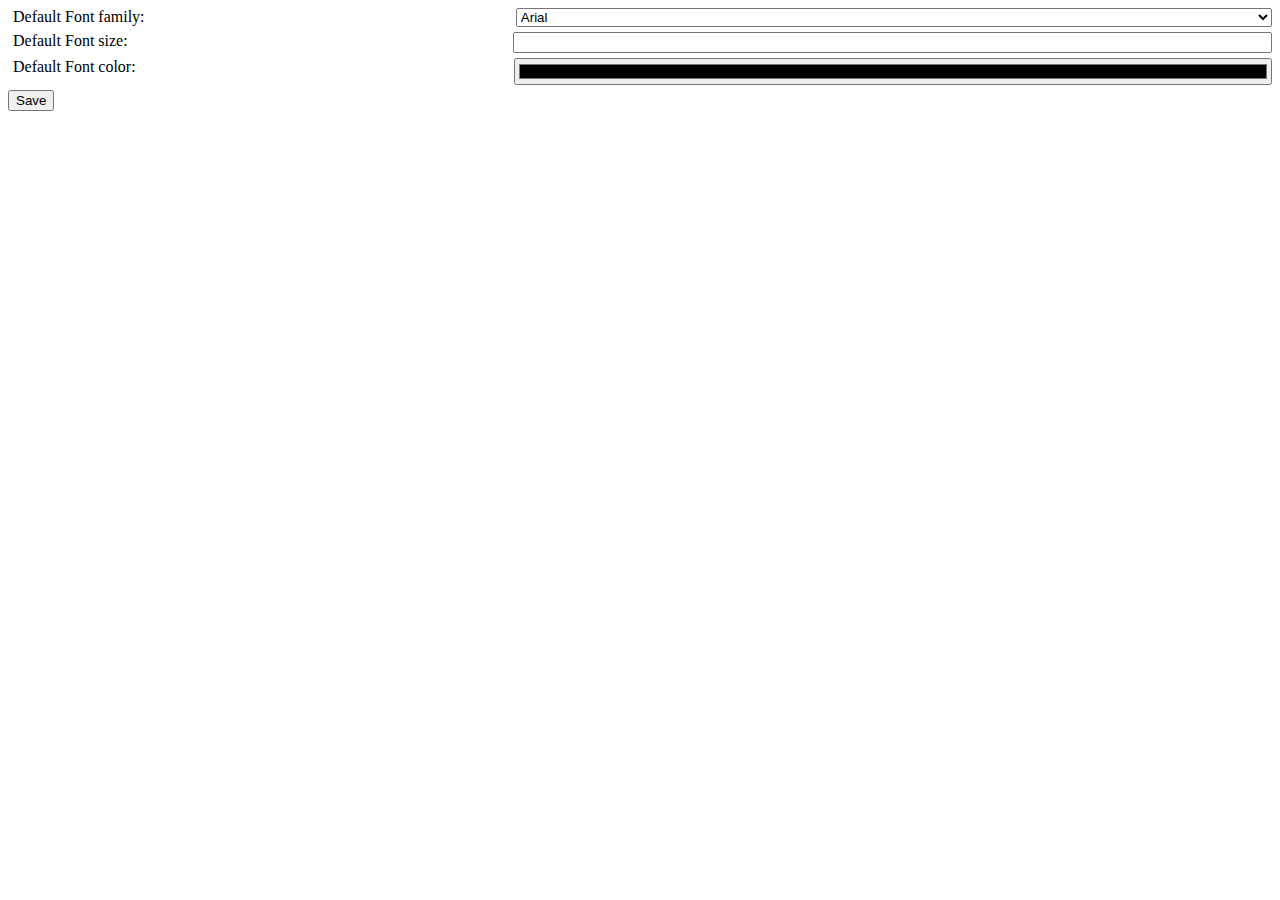
==== options.html @ b9aca408 "added options and filter svg" ====
<!DOCTYPE html>
<html>

<head>
    <title>Meme Generator Options</title>
    <link rel="stylesheet" href="options.css">
</head>

<body>

    <section>
        <label for="fontFamily">Default Font family:</label>
        <select id="fontFamily">
            <option value="Arial">Arial</option>
            <option value="Times New Roman">Times New Roman</option>
            <option value="Georgia">Georgia</option>
            <option value="Courier New">Courier New</option>
            <option value="Lucinda Console">Lucinda Console</option>
        </select>
    </section>
    <section>
        <label for="fontSize">
            Default Font size:</label>
            <input type="number" id="fontSize">
    </section>
    <section>
        <label for="fontColor">
            Default Font color:</label>
            <input type="color" id="fontColor">
    </section>

    <div id="status"></div>
    <button id="save">Save</button>

    <script src="options.js"></script>
</body>

</html>
---- options.css ----
main {
    display: flex;
}
.controls {
    display: flex;
    flex-direction: column;
    width: 100%;
}

label {
    flex: 2;
}

#fontFamily, #fontSize, #fontColor {
    flex: 3;
}

section {
    display: flex;
    justify-content: space-between;
    margin: 0 0 5px 5px;
}
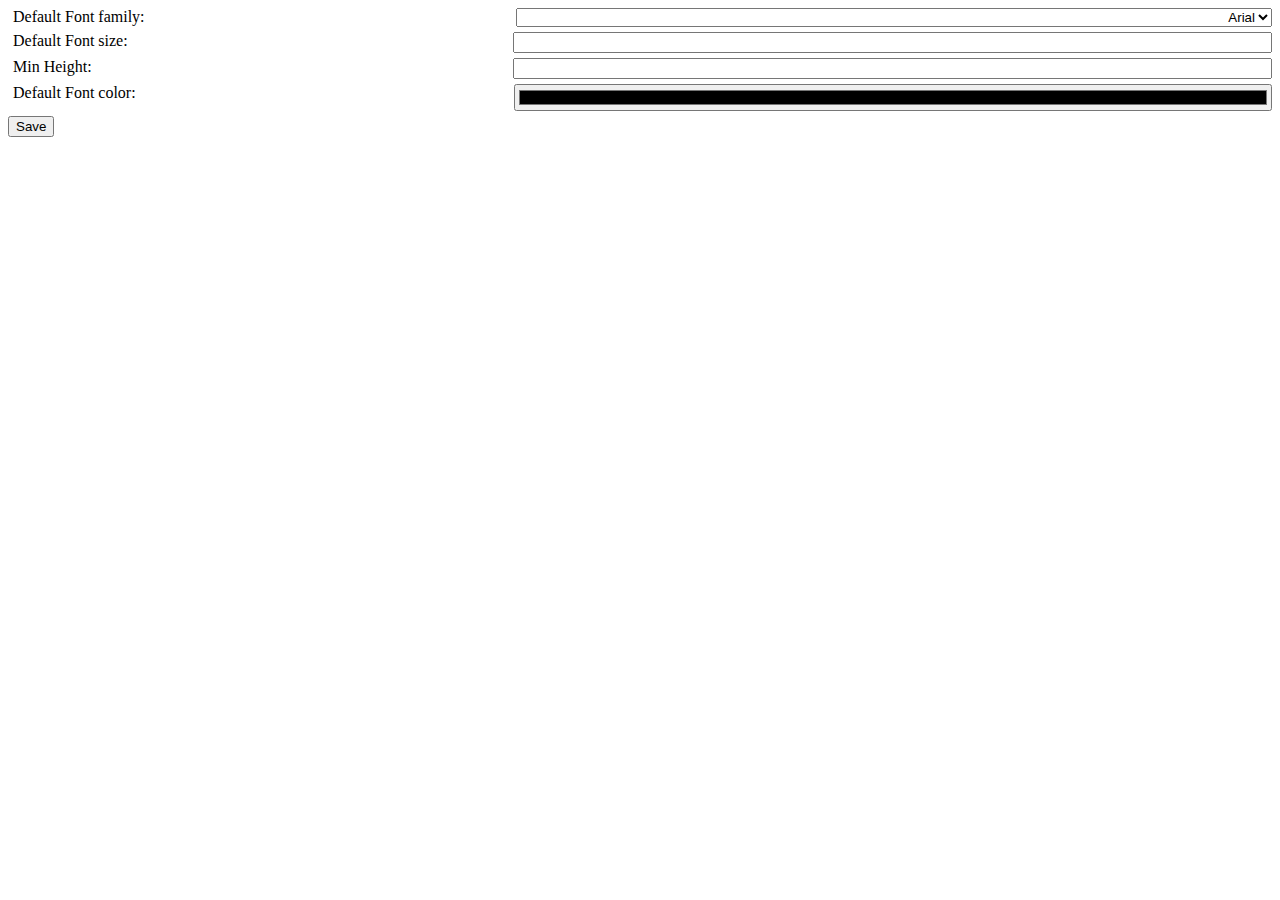
==== commit cdaa8ac2: "allowing user to set min size" ====
--- a/options.html
+++ b/options.html
@@ -24,6 +24,11 @@
             <input type="number" id="fontSize">
     </section>
     <section>
+        <label for="minHeight">
+            Min Height:</label>
+            <input type="number" id="minHeight">
+    </section>
+    <section>
         <label for="fontColor">
             Default Font color:</label>
             <input type="color" id="fontColor">
@@ -32,6 +37,7 @@
     <div id="status"></div>
     <button id="save">Save</button>
 
+    <script src="constants.js"></script>
     <script src="options.js"></script>
 </body>
 
--- a/options.css
+++ b/options.css
@@ -11,8 +11,9 @@
     flex: 2;
 }
 
-#fontFamily, #fontSize, #fontColor {
+#fontFamily, #fontSize, #fontColor, #minHeight {
     flex: 3;
+    text-align: right;
 }
 
 section {
